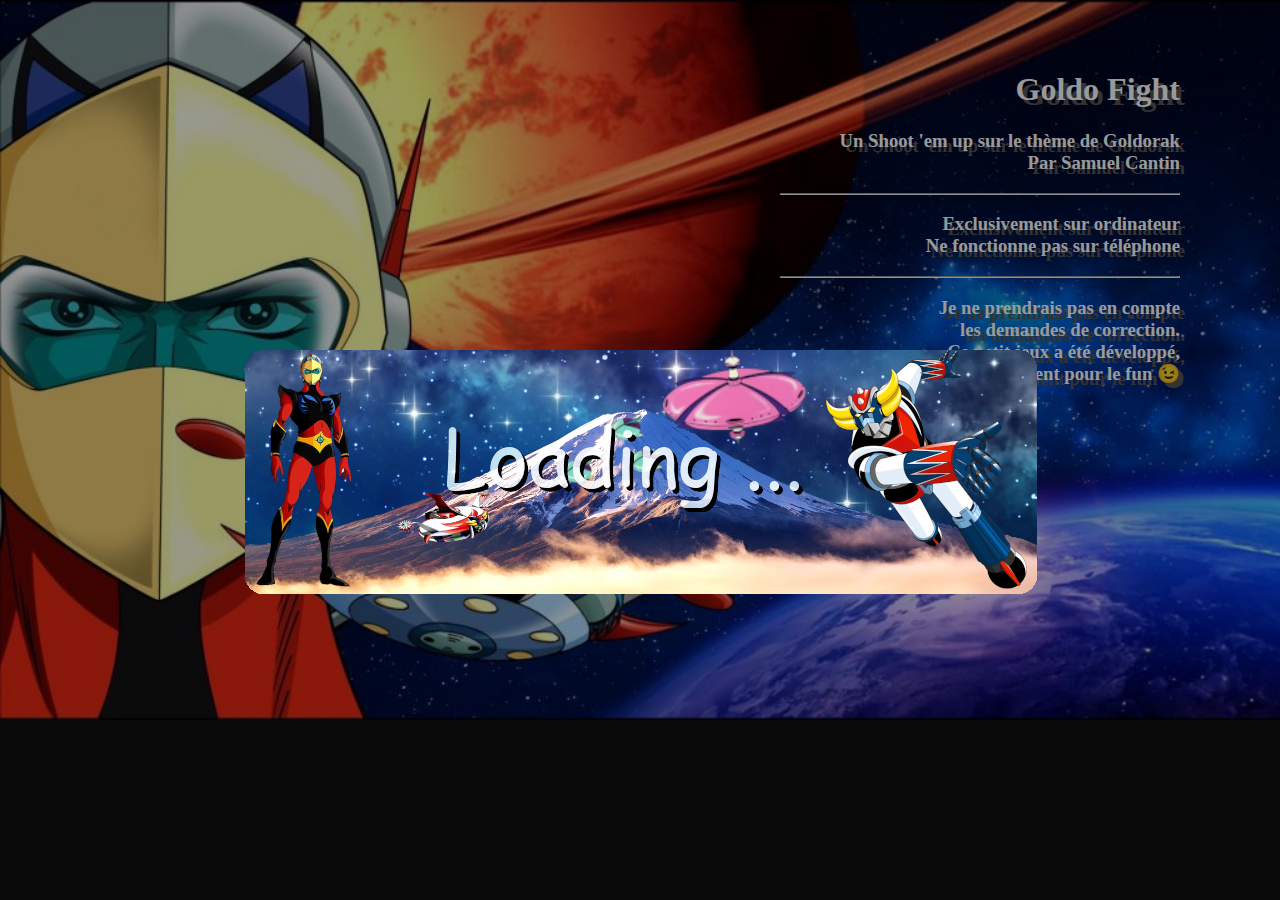
==== index.html @ 56bb6d7f "Add files via upload" ====
<!doctype html>
<html lang="en">
  <head>
    <meta charset="utf-8">
	<script type="text/javascript" src="https://cdnjs.cloudflare.com/ajax/libs/jquery/2.1.4/jquery.js"></script>
	<!-- <script type="text/javascript" src="jquery.js"></script> -->

    <script type="text/javascript" src="./Js/ChainedList.js"></script>
    <script type="text/javascript" src="./Js/QuadScape.js"></script>
    <script type="text/javascript" src="./Js/Collision.js"></script>
    <script type="text/javascript" src="./Js/QuadTree.js"></script>
    <script type="text/javascript" src="./Js/LoadManager.js"></script>
    <script type="text/javascript" src="./Js/GoldoEntities.js"></script>
    <script type="text/javascript" src="./Js/Other.js"></script>
    <script type="text/javascript" src="./Js/GoldoShoot.js"></script>
	<link rel="stylesheet" href="GoldoShoot.css">



  </head>


	<body id="body">
	
		<canvas id="Canvas" width="1024" height="1024">
		<!-- <canvas id="Canvas"> -->
		Your browser does not support the HTML5 canvas tag.
		</canvas>	
		
		<div class="DivGoldoShootTitle">
			<h1>Goldo Fight</h1>
			<h3>Un Shoot 'em up sur le th&egrave;me de Goldorak
			<br>Par Samuel Cantin</h3>
			<hr>
			<h3>Exclusivement sur ordinateur<br>
			Ne fonctionne pas sur t&eacute;l&eacute;phone</h3>
			<hr>
			<h3>
				Je ne prendrais pas en compte<br>
				les demandes de correction.<br>
				Ce petit jeux a &eacute;t&eacute; d&eacute;velopp&eacute;,<br>
				uniquement pour le fun &#x1F609<br>
			<h3>
		</div>


		<div id="idMsgboxLoading" class="DivModal">
			<div class="BoxLoading Zoom">
			</div>
		</div>

		<div id="idMsgboxStartGame" class="DivModal">
			<div id="IdStartGame" class="BoxStartGame Zoom">
				<button id="StartBtn"></button>
				<div id="idDivOptionButton">
				<button id="idEntityListBtn" class="OptionButton">Liste des entit&eacute;s</button>
				<button id="idEndGameScoreBtn" class="OptionButton">Score</button>
				<button id="idGameInfoBtn" class="OptionButton">Informations</button>
				<button id="idCreditBtn" class="OptionButton">Cr&eacute;dits</button>
				<div style="margin-left:auto;margin-right:auto;width:200px">
				<div style="text-align:left"><INPUT id="idNoSoundTrack" type="checkbox" name="NoSoundTrack" checked>&nbsp;Jouer avec la musique</div>
				</div>
				</div>
			</div>
		</div>

		<div id="IdEndGameScore" class="DivModal noSelect">
			<div class="BoxGameScore Zoom">
				<button id="idEndGameScoreExitBtn">Retour</button>
				<div>Votre Score</div>
				<div id="iTextScore"></div>
				<div id="iTextTour"></div>
				<div id="iTextClick"></div>
				<div id="iTextTemps"></div>
				<img class="ImgDukeStandUp" src="Images/ActarusDebout.png">
				<img class="ImgGoldoStandUp" src="Images/GoldoDebout.png">
			</div>
			<input id="hidden_Start_Intro" type="hidden" value="0">
		</div>


		<div id="idGameInfo" class="DivModal noSelect">
			<div id="idDivGameInfo">
				<button id="idGameInfoExitBtn" class="ExitBtn">X</button>
				<div id="idGameInfoTitle" style="position:relative">
					<img src="Images/Goldo.png" class="ImgTitle"/>
					Informations
					<img src="Images/Goldo.png" class="ImgTitle"/>
				</div>
				<div class="BoxGameInfo Zoom" style="border-radius:5px">
					<div id="table">
					   
					   <div class="row">
					   <div class="cellInfo">
					   <p><img src="Images/DeltaLame.png" class="ImgPuceInfoTitle"/><u><b>A propos du jeu</b></u> : version 1.1
					   
					   <br><br><img src="Images/Planitron02.png" class="ImgPuceInfo"/><b>Le propos</b>
					   <br>Ce jeu a été développé absolument pour le fun sans cahier des charges et totalement de manière autodidacte.
					   <br>N'étant pas rémunéré pour ça je ne ferais pas de modifications à la demande, que ce soit de l'évolution ou de la correction de bug.

					   <br><br><img src="Images/Planitron02.png" class="ImgPuceInfo"/><b>Le jeu et la série</b>
					   <br>Pour les puristes, ce jeux n'a pas vocation de plaquer à la série. Il manque des armes, Goldorak reste dans sa soucoupe etc ... C'est avant tout un shoot'em up sans scénario. <b>"On est juste là pour tout dégommer"</b>.
					   <br>Ne cherchez pas non plus une logique chronologique dans le déroulement des séquences et certains éléments du jeux sont des trucs que j'ai inventé.
					   <br>C'était ça et vous le distribuer pour Noel 2021 ou pour dans deux ans.🤣
					   </p><hr>

					   <p><img src="Images/DeltaLame.png" class="ImgPuceInfoTitle"/><u><b>Infos et conseils jeux</b></u>
					   
					   <br><br><img src="Images/Planitron02.png" class="ImgPuceInfo"/><b>Contrôle</b>
					   
					   <br><br>° Click gauche pour tirer
					   <br>° Touche CTRL  - Planitrons
					   <br>° Barre d'espace - Cornofulgure
					   <br>° X - Fulguropoing et <b>? et ; pour les gauchers.</b>
					   <br>° P - Pause
					   <br>° Echap - pour sortir de la partie encours.
					   					   
					   <br><br><img src="Images/Planitron02.png" class="ImgPuceInfo"/><b>Bonus et divers ...</b>
					   <br><br><img src="Images/BonusMegaMach.png" class="ImgPuceInfo02"/><b>Le Méga Mach</b>
					   <br>Il vous sert de bouclier d'énergie. Par rapport à la série sa fonction a été devoyée mais on s'en fou.
					   <br>Il ne vous rend pas totalement invulnérable. il vous protège des lazer et des missils mais pas des collisions avec les entités.
					   <br>Evitez de le prendre pendant une phase de tourelles.
					   

					   <br><br><img src="Images/BonusMegavolt.png" class="ImgPuceInfo02"/><b>Le Méga Volt</b>
					   <br>Il est limité dans le temps, pour l'avoir de nouveau il faut prendre un nouveau bonus.
					   <br>Je vous le conseille contre les tourelles, le seul truc c'est que vous ête obligé de vous approcher d'elles.

					   <br><br><img src="Images/BonusCorneAuFulgure.png" class="ImgPuceInfo02"/><b>Le Cornofulgure</b>
					   <br>Attention c'est une denrée rare à ne pas gaspiller.
					   <br>Essayez de le garder pour les boss


					   <br><br>
					   <img src="Images/BonusAlcorak.png" class="ImgPuceInfo02"/>
					   <img src="Images/BonusVenusiak.png" class="ImgPuceInfo02"/>
					   <img src="Images/BonusFossoirak.png" class="ImgPuceInfo02"/><b>Les aides de camps</b>
					   <br>Ils ont tous 3 vies et vous protègent aussi contre d'éventuelles collisions. Le pauvre Alcor en prend plein la tête !!
					   <br>Quand ils perdent totalement leur vie il faut reprendre un bonus pour les avoir de nouveaux.
					   <br>Au fur et à mesure que vous prenez des bonus du même type, leur tir s'améliore.
					   <br>Si ils se font toucher, ils perdent une vie et leur tir regresse.

					   <br><br>
					   <img src="Images/BonusGlKgo.png" class="ImgPuceInfo02"/><b>Le bonus GlkGo</b>
					   <br>Ce bonus traverse l'écran assez rapidement et c'est voulu.
					   <br>Quand on l'attrape, on a accès immédiatement à un stage de points.

					   <br><br>
					   <img src="Images/BonusPlanitronExt.png" class="ImgPuceInfo02"/><b>Le bonus Goldorak le retour</b>
					   <br>Ce bonus permet d'améliorer les planitrons, de base ils sont à tir directionnel.
					   <br>Avec ce bonus ils deviennent des projectiles à tête chercheuse à durée limitée.

					   <hr>

					   
					<p><img src="Images/DeltaLame.png" class="ImgPuceInfoTitle"/><u><b>Navigateurs, graphisme et autre ...</b></u>

					   <p><img src="Images/Planitron02.png" class="ImgPuceInfo"/><b>Les navigateurs</b>
					   <br>J'ai principalement testé <b>Google Chrome</b> et <b>FireFox</b>.
					   <br>Cette application ne fonctionne pas sur iPhone, SmartPhone et compagnie ...</p>
					   
					   <p><img src="Images/Planitron02.png" class="ImgPuceInfo"/><b>Résolution graphique</b>
					   <br>Résolution graphique minimale <b>1920 * 1080</b>.
					   <br>Si vous jouez avec une résolution inférieur vous risquez d'avoir des surprises.</p>
					   
					   <p><img src="Images/Planitron02.png" class="ImgPuceInfo"/><b>Redimentionnement du texte</b>
					   <br>Ce jeux ne prend pas en compte le redimensionnement du text du système d'exploitation.
					   <br>Si vous jouez avec un redimentionnement supérieur à 100% vous risquez de ne pas visualiser toute la zone de jeux.</p>

					   <p><img src="Images/Planitron02.png" class="ImgPuceInfo"/><b>F11 - Le plein écran</b>
					   <br>Pour plus de confort il est pérérable de jouer en plein écran avec la touche <b>F11</b>.
					   <br>Pour revenir au mode normal faites F11 à nouveau.</p>			   

					   <p><img src="Images/Planitron02.png" class="ImgPuceInfo"/><b>Les scores</b>
					   <br>Les scores ne sont pas enregistrés.
					   <br>Cette application est déployée sur une page perso toute simple sans interraction avec une base de données ou autre.</p><hr>

					   <p><img src="Images/DeltaLame.png" class="ImgPuceInfoTitle"/><u><b>Pour les développeurs</b></u>
					   
					   <br><br><img src="Images/Planitron02.png" class="ImgPuceInfo"/><b>Le code source</b>
					   <br>Le code de cette application est entièrement libre, les développeurs en herbe pourront en faire ce qu'ils veulent.
					   <br>Juste un truc, comme disait Coluche <b>"On est toujours le con d'un autre"</b>, et comme je sais qu'en informatique on est toujours le mauvais développeur d'un autre, si le code source ne vous convient pas, si vous considérez qu'il ne répond pas à des normes ou à aucun pattern de dev ou je ne sais quoi encore, en bref si vous trouvez que ce code est de la merde alors faites donc comme dans l'infanterie ... Tirez-vous ailleurs !!!
					   <br>Et je le répète, ce jeux a été developpé gratuitement et pour le fun, je ne suis donc pas ici pour me toucher la nouille ...
					   </p>

					   <p><img src="Images/Planitron02.png" class="ImgPuceInfo"/><b>La techno</b>
					   <br>Développement réalisé en pure Javascript et programmation objet.
					   <br>La surface de jeux est dessinée dans un élément de type Canvas.
					   <br>Auncun moteur de jeux n'a été employé.
					   <br>Le système de collision est un truc tout à fait perso à base de Quadtree, d'intersection de zones rectangulaires ou bien d'un segment et d'un cercle ou bien encore d'un cercle avec un autre cercle.</p>
					   <p>
					   <a href="./GoldoFigth.zip">GoldoFight source code</a>
					   <a href="http://localhost/GoldoShoot/GoldoFigth.zip">Download ZIP</a>
					   </p>
					   </div></div>
					   
					</div>
				</div>
			</div>
		</div>	



		
		<div id="idCreditPage" class="DivModal noSelect">
			<div id="idDivCredit">
			<button id="idCreditExitBtn" class="ExitBtn">X</button>
			<div id="idCrediTitle" style="position:relative">
				<img src="Images/Goldo.png" class="ImgTitle"/>
				Crédits et amis
				<img src="Images/Goldo.png" class="ImgTitle"/>
			</div>
				<div class="BoxCredit Zoom" style="border-radius:5px">
					<div id="table">
					   <div class="row">
						  <div class="cellimage"><img src="Images/CreditSam.jpg" alt="Sam"></div>
						  <div class="cellCredit">
						  <p>
							  <a href="https://www.youtube.com/channel/UC2MrOGQA1cyvVlMiL8RXeuQ" target="_blank">
							  <img src="Images/LogoYoutube.png" /></a> <b>Samuel Cantin</b> (développeur du jeu)
							  <br>Né sur les bords de la Baltique en 1928, Sam commença ses études en informatique à l'université de Cambridge dans le Minnesota situé à une trentaine de kilomètres au nord de Pékin. Il fait ensuite une grande carrière dans le Rock'n Roll 🤘 comme guitariste héros 🎸 et continue en parallèle ses activités de guerrier 🗡 à Berry Champ de Bataille. Passionné de courges 🎃, il laisse tomber l'informatique pour devenir Maraîcher.
							  <br>Vous trouverez absolument tout ce qu'il faut savoir sur sa chaine youtube hé hé.
						  </p>
						  <hr>
						  </div>
					   </div>



					   <div class="row">
						  <div class="cellimage">
						  <img src="Images/CreditTobal.png" alt="Kris Tobal"><br>
						  <img src="Images/CreditTobal02.jpg" alt="Kris Tobal">
						  </div>
						  <div class="cellCredit">
						  <p>
							  <a href="https://www.facebook.com/kris.tobal.9862" target="_blank">
							  <img src="Images/LogoFacebook.png" /></a> <b>Kris Tobal</b>
							  <br>Kris réalise ses propres modélisations et impression 3D sur le thème de Goldorak et autres ...<br>
							  Grâce à Kris j'ai pu ajouter et animer les antéraks de <b>Gin Gin</b> et <b>Gon Gon</b> ainsi que le <b>Golgoth 27</b>, dans le jeux à partir des screenshot de ses modèles 3D. Kris est venu me proposer ses services sans que je lui demande et je l'en remercie car son aide m'a été très précieuse.
						  </p>
						  <hr>
						  </div>
					   </div>

					   <div class="row">
						  <div class="cellimage">
						  <img src="Images/CreditFenom.jpg" alt="Fenom">
						  </div>
						  <div class="cellCredit">
						  <p>
							  <a href="https://www.instagram.com/fenom.pntg/" target="_blank">
							  <img src="Images/LogoInstagram.png" /></a> <b>Fenom</b>
							  <br>Fenom est un gars que j'ai connu sur les groupes de Goldorak.<br>
							  Graphiste de passion, je lui ai demandé si il pouvait me donner un coup de main pour modifier l'image du <b>Golgoth 40</b> et <b>Golgoth 28</b> afin de leur donner un peu plus de relief, Fenom a accépté et je l'en remercie.
							  <br>Allez jeter un coup d'oeil sur le lien Instagram vous verrez c'est de la bombe 🤘.
						  </p>
						  <hr>
						  </div>
					   </div>

					   <div class="row">
						  <div class="cellimage"><img src="Images/CreditXavier.jpg" alt="Xavier Xav"></div>
						  <div class="cellCredit">
						  <p><a href="https://www.facebook.com/groups/684870271526096" target="_blank"><img src="Images/Badge.png" /></a> <b>Xavier Xav</b>
						  <br>Xavier est un gars super sympa qui aime le Rock'n Roll et le métal 🤘🤘🤘 et dont j'ai fait la connaissance sur le groupe Goldorak le Retour.<br>
						  Il m'a aidé à tester le jeux, réagencer les séquences et au passage, il a fait péter le score à plus de 250000 points hé hé &#128517;
						  <br>Xavier m'a tanné le cuir chevelu bien comme il faut avec le Fulguropoing hé hé.
						  <br>"Hey Sam tu nous fais le Fulgurpoing ? hein Sam ?", finalement il avait raison le bougre.
						  </p>
						  <hr>
						  </div>
					   </div>

					   <div class="row">
						  <div class="cellimage"><img src="Images/CreditSimon.png" alt="Simon Wright"></div>
						  <div class="cellCredit">
						  <p><a href="https://www.facebook.com/groups/684870271526096" target="_blank"><img src="Images/Badge.png" /></a> <b>Simon Wright</b>
						  <br>Simon est un administrateur du groupe Goldorak le Retour</a><br>
						  Tout pareil que Xavier c'est un gars super sympa qui m'a aidé à tester le jeux.<br>
						  Simon est un fou furieux des cellulos sur Goldorak mais pas seulement.
						  <br><b>Le nom du jeux a été trouvé par le fiston de Simon: GoldoFight !!</b>
						  </p><hr>
						  </div>
					   </div>

					   <div class="row">
						  <div class="cellimage"><img src="Images/CreditGlkgo.jpg" alt="GlkGo" style="max-width:125px"></div>
						  <div class="cellCredit">
						  <p>
						  <a href="https://www.facebook.com/GlkGolapage" target="_blank">
						  <img src="Images/LogoFacebook.png"/></a>
						  <a href="https://www.youtube.com/user/dtc89moi" target="_blank">
						  <img src="Images/LogoYoutube.png"/></a> <b>GlKgo</b>
						  <br>Qui ne connais pas GlkGo ? Il est notre mentor à tous hé hé 😉<br>
						  GlkGo est un gars que j'ai connu par l'intermédiaire de sa chaine youtube sur laquelle il réalisait des vidéos de unboxing sur des figurines de Goldorak. Depuis il a su réunir une large communauté et nous échangeons assez souvent dans des live qu'il organise et dans lesquels on se marre bien.
						  <br>Je remercie GlkGo pour m'avoir prêté sa lucarne au travers de laquelle j'ai pu présenter le jeux et ainsi officialiser sa distribution. Ce fut un enregistrement fort fort sympatique comme je les aime et dans lesquels on se marre bien.</p><hr>
						  </div>
					   </div>
					   
					   
					   
					   <div class="row">
						  <div class="cellimage"><img src="Images/CreditSylvain.png" alt="Sylvain Boiteau"></div>
						  <div class="cellCredit">
						  <p><a href="https://www.facebook.com/Sylsculptures" target="_blank">
						  <img src="Images/LogoFacebook.png"/></a> <b>Sylvain Boiteau</b>
						  <br><b>Pour la petite histoire</b>, Je lui avait empreinté un de ses dessins pour réaliser une petite vidéo rigolotte sur Goldorak. <a href="https://www.youtube.com/watch?v=wxsDFswauA0" target="_blank"><img src="Images/LogoYoutube.png" alt="Goldorak Go" /></a> Mais je l'avais fait sans lui demander la permission.
						  <br>Sylvain m'a donné l'autorisation d'employer son dessin de bon coeur et j'étais super content.
						  <br>Alors j'ai remis le couvert hé hé 😉 et je lui ai demandé si il pouvait me prêter une image pour le jeux.
						  <br>Il m'a envoyé le superbe Goldorak qu'il a réalisé et qui est montré pendant l'affichage du titre de l'épisode <b>Ad Victoriam</b>
						  <br>Merci à toi Sylvain, c'est un plaisir d'échanger avec des mecs comme toi.
						  <br>Allez jeter un coup d'oeil sur sa page Facebook.
						  </p><hr>
						  </div>
					   </div>
					   
					   
					   <div class="row">
						  <div class="cellimage"><img src="Images/CreditMerci.png" alt="Et aussi ..."></div>
						  <div class="cellCredit">
						  <p>
						  <b>Et merci aussi ...</b>
						  <ul>
							  
							  <p><a href="https://www.facebook.com/FrancorakGo/" target="_blank"><img src="Images/LogoFacebook.png"alt="Francorak Go" /></a> <b><u>Carole Guren Daizä</u></b>
							  <br>Carole est une personne que j'ai connu par l'intermédiaire de GlkGo
							  <br>Elle m'a aider à retrouver les voix du Grand Stratégaire. Merci pour ton aide Carole !!!</p>

							  
							  <p><a href="https://www.youtube.com/channel/UC8Dksihs74f2HRlnXEHC4hQ" target="_blank"><img src="Images/LogoYoutube.png"alt="Fuma Project" /></a> <b><u>Denis Fumas</u></b>, pour les sprite de son Golorak que j'ai pu réemployer pour le Fulguropoing</p>
							  
							  <p><a href="https://www.facebook.com/groups/684870271526096" target="_blank"><img src="Images/Badge.png" /></a> <b><u>Admin Goldorak Le Retour</u></b>, pour m'avoir proposé une collecte participative pour héberger le jeu sur un serveur avec base de données mais que j'ai dû décliné pour éviter d'avoir des soucis avec les droits d'auteur.</p>

							  <p><b><u>Christoph Conrad</u></b>, pour m'avoir aidé à réaliser une transposition de fréquence sur les fichiers sonores afin d'obtenir les voix dans la bonne tonalité.</p>
							  
							  <p><b><u>Nathalie Courdier</u></b>, pour m'avoir dégoté le son du MégaMach.</p>

							  <p><a href="https://www.facebook.com/Talouarn-PRODS-579562972231634" target="_blank"><img src="Images/LogoFacebook.png" /></a> <b><u>Marc Talouarn</u></b>, pour m'avoir soutenu en partageant pas mal de fois mes petites vidéos.</p>
							  
						  </ul>
						  </div>
					   </div>
					</div>
				</div>
			</div>
		</div>	

		<div id="idEntityList" class="DivModal">
			<div id="idDivEntityList">
				<button id="idEntityListExitBtn" class="ExitBtn">X</button>
				<div id="idEntityListTitle" style="position:relative">
					<img src="Images/Goldo.png" class="ImgTitle"/>
					Liste des entit&eacute;s
					<img src="Images/Goldo.png" class="ImgTitle"/>
				</div>
				<div class="BoxEntities Zoom" style="border-radius:5px">
					<div id="table">
					   <div class="row">
						  <span class="cellimage"><img src="Images/Navette01.png" alt="Navette 1"></span>
						  <span class="cellhit">1 hit</span>
						  <span class="cellpts">1 pt</span>
					   </div>
					   <div class="row">
						  <span class="cellimage"><img src="Images/Navette02.png" alt="Navette 2"></span>
						  <span class="cellhit">2 hit</span>
						  <span class="cellpts">4 pts</span>
					   </div>
					   <div class="row">
						  <span class="cellimage"><img src="Images/Navette03.png" alt="Navette 3"></span>
						  <span class="cellhit">3 hit</span>
						  <span class="cellpts">6 pts</span>
					   </div>
					   <div class="row">
						  <span class="cellimage"><img src="Images/NEW Navette02.png" alt="Navette Shield"></span>
						  <span class="cellhit">30 hit</span>
						  <span class="cellpts">35 pts</span>
					   </div>
					   <div class="row">
						  <span class="cellimage"><img src="Images/NavetteCorpPique.png" alt="Navette Pique"></span>
						  <span class="cellhit">30 hit</span>
						  <span class="cellpts">40 pts</span>
					   </div>

					   <div class="row">
						  <span class="cellimage"><img src="Images/NavetteMissil.png" alt="Navette Missil"></span>
						  <span class="cellhit">15 hit</span>
						  <span class="cellpts">20 pts</span>
					   </div>

					   <div class="row">
						  <span class="cellimage"><img src="Images/NavetteMissilRouge.png" alt="Navette Missil"></span>
						  <span class="cellhit">15 hit</span>
						  <span class="cellpts">20 pts</span>
					   </div>

					   <div class="row">
						  <span class="cellimage"><img src="Images/NavetteMissilNoire.png" alt="Navette Missil"></span>
						  <span class="cellhit">15 hit</span>
						  <span class="cellpts">20 pts</span>
					   </div>
					   

					   <div class="row">
						  <span class="cellbase"><hr></span>
						  <span class="cellbase"><hr></span>
						  <span class="cellbase"><hr></span>
					   </div>

					   <div class="row">
						  <span class="cellimage"><img src="Images/Tourelle01.png" alt="Tourelle 01"></span>
						  <span class="cellhit">20 hit</span>
						  <span class="cellpts">25 pts</span>
					   </div>
					   <div class="row">
						  <span class="cellimage"><img src="Images/Tourelle02.png" alt="Tourelle 02"></span>
						  <span class="cellhit">22 hit</span>
						  <span class="cellpts">27 pts</span>
					   </div>
					   <div class="row">
						  <span class="cellimage"><img src="Images/Tourelle03.png" alt="Tourelle 03"></span>
						  <span class="cellhit">25 hit</span>
						  <span class="cellpts">30 pts</span>
					   </div>
					   <div class="row">
						  <span class="cellimage"><img src="Images/TourelleMissil.png" alt="Tourelle Missil"></span>
						  <span class="cellhit">20 hit</span>
						  <span class="cellpts">25 pts</span>
					   </div>

					   <div class="row">
						  <span class="cellimage"><img src="Images/Missil01.png" alt="Missil"></span>
						  <span class="cellhit">1 hit</span>
						  <span class="cellpts">10 pts</span>
					   </div>

					   <div class="row">
						  <span class="cellimage"><img src="Images/Missil02.png" alt="Missil"></span>
						  <span class="cellhit">1 hit</span>
						  <span class="cellpts">15 pts</span>
					   </div>

					   <div class="row">
						  <span class="cellimage"><img src="Images/SiloMissil.png" alt="Missil de silo"></span>
						  <span class="cellhit">5 hit</span>
						  <span class="cellpts">1000 pts</span>
					   </div>

					   <div class="row">
						  <span class="cellimage"><img src="Images/SiloGui.png" alt="Silo"></span>
						  <span class="cellhit">20 hit</span>
						  <span class="cellpts">25 pts</span>
					   </div>


					   <div class="row">
						  <span class="cellimage"><img style="max-width:150px"  src="Images/CyberMine.png" alt="Cyber Mine"></span>
						  <span class="cellhit">15 hit</span>
						  <span class="cellpts">20 pts</span>
					   </div>

					   <div class="row">
						  <span class="cellimage"><img style="max-width:150px"  src="Images/Baricade.png" alt="Baricade"></span>
						  <span class="cellhit">Indestructible</span>
						  <span class="cellpts">0 pts</span>
					   </div>

					   <div class="row">
						  <span class="cellimage"><img style="max-width:150px"  src="Images/NavetteFoudre.png" alt="Navette de foudre"></span>
						  <span class="cellhit">80 hit</span>
						  <span class="cellpts">90 pts</span>
					   </div>

					   <div class="row">
						  <span class="cellbase"><hr></span>
						  <span class="cellbase"><hr></span>
						  <span class="cellbase"><hr></span>
					   </div>

					   <div class="row">
						  <span class="cellimage"><img src="Images/SoucoupeAmirale.png" alt="Soucoupe Amirale"></span>
						  <span class="cellhit">650 hit</span>
						  <span class="cellpts">700 pts</span>
					   </div>

					   <div class="row">
						  <span class="cellimage"><img src="Images/MinosSoucoupeAmirale.png" alt="Soucoupe Amirale Minos"></span>
						  <span class="cellhit">800 hit</span>
						  <span class="cellpts">850 pts</span>
					   </div>

					   <div class="row">
						  <span class="cellimage"><img src="Images/GoruGoru03.png" alt="Goru Goru"></span>
						  <span class="cellhit">400 hit</span>
						  <span class="cellpts">450 pts</span>
					   </div>

					   <div class="row">
						  <span class="cellimage"><img src="Images/Golgoth40.png" alt="Golgoth 40"></span>
						  <span class="cellhit">500 hit</span>
						  <span class="cellpts">550 pts</span>
					   </div>

					   <div class="row">
						  <span class="cellimage"><img style="max-width:200px" src="Images/Golgoth28.png" alt="Golgoth 28"></span>
						  <span class="cellhit">600 hit</span>
						  <span class="cellpts">650 pts</span>
					   </div>

					   <div class="row">
						  <span class="cellimage"><img style="max-width:120px" src="Images/MiniGinGin.png" alt="Gin Gin"></span>
						  <span class="cellhit">700 hit</span>
						  <span class="cellpts">850 pts</span>
					   </div>
					   
					   <div class="row">
						  <span class="cellimage"><img style="max-width:120px" src="Images/MiniGonGon.png" alt="Gon Gon Ergastul"></span>
						  <span class="cellhit">800 hit</span>
						  <span class="cellpts">1000 pts</span>
					   </div>
					   
					   <div class="row">
						  <span class="cellimage"><img style="max-width:120px" src="Images/MiniGolgoth27.png" alt="Golgoth 27">Golgoth 27</span>
						  <span class="cellhit">550 hit</span>
						  <span class="cellpts">700 pts</span>
					   </div>
					   
					   <div class="row">
						  <span class="cellimage"><img style="max-width:150px" src="Images/bonusBaseVega.png" alt="Base Vega"></span>
						  <span class="cellhit">1000 min</span>
						  <span class="cellpts">1000 min</span>
					   </div>
					   
					   <div class="row">
						  <span class="cellimage"><img style="max-width:150px"  src="Images/MiniSoucoupeImperiale.png" alt="Soucoupe Imperiale"></span>
						  <span class="cellhit">2000 hit</span>
						  <span class="cellpts">2600 pts</span>
					   </div>

					   <div class="row">
						  <span class="cellbase"><hr></span>
						  <span class="cellbase"><hr></span>
						  <span class="cellbase"><hr></span>
					   </div>

					   <div class="row">
						  <span class="cellimage"><img src="Images/BonusOVTerre.png" alt="Bonus OVTerre"></span>
						  <span class="cellhit">Bonus OVTerre</span>
						  <span class="cellpts">40 pts</span>
					   </div>
					   <div class="row">
						  <span class="cellimage"><img src="Images/BonusAlcorak.png" alt="Bonus Alcorak"></span>
						  <span class="cellhit">Bonus Alcorak</span>
						  <span class="cellpts">20 pts</span>
					   </div>
					   <div class="row">
						  <span class="cellimage"><img src="Images/BonusFossoirak.png" alt="Bonus Fossoirak"></span>
						  <span class="cellhit">Bonus Fossoirak</span>
						  <span class="cellpts">20 pts</span>
					   </div>
					   <div class="row">
						  <span class="cellimage"><img src="Images/BonusVenusiak.png" alt="Bonus Venusiak"></span>
						  <span class="cellhit">Bonus Venusiak</span>
						  <span class="cellpts">20 pts</span>
					   </div>

					   <div class="row">
						  <span class="cellimage"><img src="Images/Bonus.png" alt="Bonus vie"></span>
						  <span class="cellhit">Bonus vie</span>
						  <span class="cellpts">5 pts</span>
					   </div>

					   <div class="row">
						  <span class="cellimage"><img src="Images/PlanitronBonus.png" alt="Bonus Planitron"></span>
						  <span class="cellhit">Bonus Planitron</span>
						  <span class="cellpts">5 pts</span>
					   </div>

					   <div class="row">
						  <span class="cellimage"><img src="Images/BonusPlanitronExt.png" alt="Bonus Goldorak le retour"></span>
						  <span class="cellhit">Bonus Goldorak le retour</span>
						  <span class="cellpts">50 pts</span>
					   </div>

					   <div class="row">
						  <span class="cellimage"><img src="Images/BonusMegavolt.png" alt="Bonus Megavolt"></span>
						  <span class="cellhit">Bonus Megavolt</span>
						  <span class="cellpts">10 pts</span>
					   </div>

					   <div class="row">
						  <span class="cellimage"><img src="Images/BonusMegaMach.png" alt="Bonus MegaMach"></span>
						  <span class="cellhit">Bonus MegaMach</span>
						  <span class="cellpts">20 pts</span>
					   </div>

					   <div class="row">
						  <span class="cellimage"><img src="Images/BonusCorneAuFulgure.png" alt="Bonus Cornofulgure"></span>
						  <span class="cellhit">Bonus Cornofulgure</span>
						  <span class="cellpts">20 pts</span>
					   </div>

					   <div class="row">
						  <span class="cellimage"><img src="Images/BonusFulguroPoing.png" alt="Bonus Fulguropoing"></span>
						  <span class="cellhit">Bonus Fulguropoing</span>
						  <span class="cellpts">30 pts</span>
					   </div>

					   <div class="row">
						  <span class="cellimage"><img src="Images/BonusGlKgo.png" alt="Bonus GlkGo"></span>
						  <span class="cellhit">Bonus GlkGo</span>
						  <span class="cellpts">200 pts</span>
					   </div>
					</div>
				</div>
			</div>
		</div>


	</body>
</html>
---- GoldoShoot.css ----
html, body {
    margin: 0 !important;
    padding: 0 !important;
}

#body {
	background-color: #111111;
    margin: 0 !important;
    padding: 0 !important;
	overflow: hidden;
	background-image : url("./Images/Cover.jpg");
	background-size: cover;
	background-repeat: no-repeat;
	font-family : Comic Sans MS;
}

#Canvas {
	overflow: hidden;
	background-color: #000000;
	cursor: none;
	border: 1px solid #d3d3d3;
	display: none;
	-webkit-touch-callout: none;
	-webkit-user-select: none;
	-khtml-user-select: none;
	-moz-user-select: none;
	-ms-user-select: none;
	user-select: none;	
}

#Console {
	background-color: #444444;
	margin: 5px;
	padding: 5px;
	color: #AAAAAA;
	height: 200px;
}

.DivModal {
	z-index: 3;
	display: none;
	padding-top: 50px;
	position: fixed;
	left: 0;
	top: 0;
	width: 100%;
	height: 100%;
	overflow: auto;
	background-color: rgba(0,0,0,0.4);
}

.noSelect {
	-webkit-touch-callout: none;
	-webkit-user-select: none;
	-khtml-user-select: none;
	-moz-user-select: none;
	-ms-user-select: none;
	user-select: none;	
}

.BoxStartGame, .BoxLoading, .BoxGameScore {
	top: 30px;
	margin: auto;
	position: relative;
	padding: 0;
	outline: 0;
	width: 793px;
	height: 758px;
	background-image: url("./Images/Banner.png");
	border-radius: 10px;
}

.BoxLoading {
	top: 300px;
	width: 793px;
	height: 244px;	
	background-image: url("./Images/BannerLoading.png");
}


.BoxEntities, .BoxCredit, .BoxGameInfo {
	top: 50px;
	margin: auto;
	position: relative;
	padding: 0;
	outline: 0;
	width: 793px;
	background-color: #666666;
	background: rgba(0, 0, 0, 0.4);
	overflow: auto;
	height: 500px;	
}

.BoxEntities {
	height: 650px;	
}

.BoxCredit, .BoxGameInfo {
	width: 90%;
	height: 700px;
}


.Zoom {
	animation: animatezoom 0.6s;
}@keyframes animatezoom{from{transform:scale(0)}}


.w3-btn,.w3-button {
	border: none;
	display: inline-block;
	padding: 8px 16px;
	vertical-align: middle;
	overflow: hidden;
	text-decoration: none;
	color: inherit;
	background-color: inherit;
	text-align: center;
	cursor: pointer;
	white-space: nowrap
}

.DivGoldoShootTitle {
	font-family: Comic Sans MS;
	text-align: right;
	color: #FFFFFF;
	text-shadow: 5px 5px #555555;
	padding-right: 100px;
	top: 50px;
	position: relative;
	width: 400px;
	margin-left: auto; 
	margin-right: 0;
}

#table {display: table;}
.row {display: table-row;}

.cellimage {
	display: table-cell;
	text-align: center;
	min-width: 220px;
	vertical-align: middle;
}	

.cellimage img {
	max-width: 100px;
}


.cellbase, .cellhit, .cellpts, .EntityTitle, .cellCredit, .cellInfo  {
	display: table-cell;
	color: #AAAAAA;
	vertical-align: middle;
	user-select: none;
	font-size: 30px;
	font-family: Comic Sans MS;	
}

.cellCredit, .cellInfo {
	font-size: 22px;
}

.cellInfo p {
	margin-left:20px;
}


.cellbase hr {
  border-color: #888888;
  box-shadow: 2px 2px 0px #AAAAAA;
}                              

.cellhit { min-width: 300px;}
.cellpts { min-width: 250px;}

#idEntityListTitle, #idCrediTitle, #idGameInfoTitle {
	font-size: 30px;
	text-align: center;
	color: #AAAAAA;
}

#idDivEntityList, #idDivCredit, #idDivGameInfo {
	margin-left: auto;
	margin-right: auto;
	height: 800px;
	width: 900px;
	background-color: rgba(0, 0, 0, 0.4);


  scrollbar-color: rgba(100,100,100, 0.6) rgba(0, 0, 0, 0.6);
  scrollbar-width: thin;
  
  	border: 1px solid silver;
	border-radius:5px;


}




#idDivCredit, #idDivGameInfo {
	height: 900px;
	width: 80%;
	background-color: rgba(0, 0, 0, 0.6);
}



#StartBtn {
	position: absolute;
	width: 250px;
	height: 80px;
	cursor: pointer;
	font-size: 2rem;
	border-radius: 5px;
	background-color: transparent;
	top: 130px;
	left: 260px;
}

.ExitBtn {
	font-weight: bold;
}

#idDivOptionButton {
	background-color: rgba(0, 0, 0, 0.4);
	border-radius: 10px;
	position: absolute;
	width: 350px;
	height: 400px;
	cursor: pointer;
	font-size: 16px;
	top: 380px;
	left: 900px;
	color: #AAAAAA;
	text-align: center;
}

.OptionButton {
	cursor: pointer;
	font-size: 16px;
	border-radius: 5px;
	background-color: transparent;
	color: #EFEFEF;
	width: 250px;
	align: center;
	margin : 10px;
	height: 40px;
	font-family: Comic Sans MS;
}

.ImgGoldoStandUp {
	position: absolute;
	height: 600px;
	margin-left: -250px;
	// margin-top: -300px;
	margin-top: -440px;
}

.ImgDukeStandUp {
	position: absolute;
	height: 600px;
	margin-left: 450px;
	// margin-top: -320px;
	margin-top: -460px;
}

.BoxGameScore {
	top: 150px;
	width: 600px;
	height: 500px;	
	background-image: none;
	background-color: rgba(0,0,0,0.4);
}

#idEndGameScoreExitBtn {
	font-family: Comic Sans MS;
	position: absolute;
	width: 200px;
	height: 60px;
	cursor: pointer;
	font-size: 2rem;
	border-radius: 5px;
	background-color: transparent;
	top: 400px;
	left: 200px;
	color: #EFEFEF;
}

.BoxGameScore div {
	font-family: Comic Sans MS;
	font-size: 50px;
	color: #EFEFEF;
	margin-top: 30px;
	text-align : center;
	align: center;
}

#iTextTour, #iTextClick, #iTextTemps{
	font-size: 30px;
}

.ImgPuceInfo, .ImgPuceInfo02, .ImgPuceInfoTitle {
	height:24px;
	margin-right:10px;
	margin-left:20px;
	vertical-align: middle;
}

.ImgPuceInfoTitle {
	margin-left:100px;
}

.ImgPuceInfo02 {
	height:48px;
}


.ImgTitle {
	height:48px;
	margin-right:10px;
	margin-left:10px;
	vertical-align: middle;
}
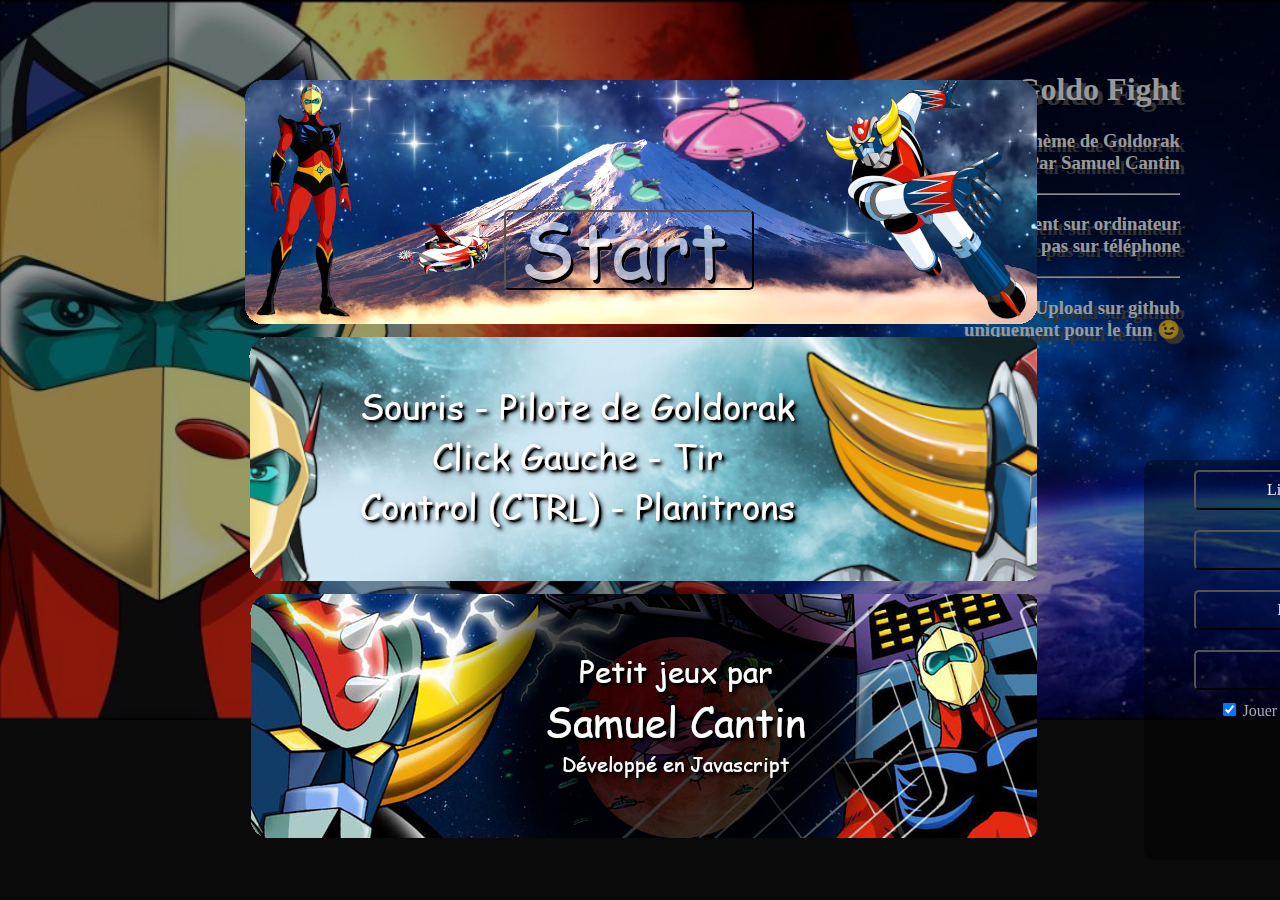
==== commit e8a179e1: "Update index.html" ====
--- a/index.html
+++ b/index.html
@@ -36,9 +36,7 @@
 			Ne fonctionne pas sur t&eacute;l&eacute;phone</h3>
 			<hr>
 			<h3>
-				Je ne prendrais pas en compte<br>
-				les demandes de correction.<br>
-				Ce petit jeux a &eacute;t&eacute; d&eacute;velopp&eacute;,<br>
+				Re Upload sur github<br>
 				uniquement pour le fun &#x1F609<br>
 			<h3>
 		</div>
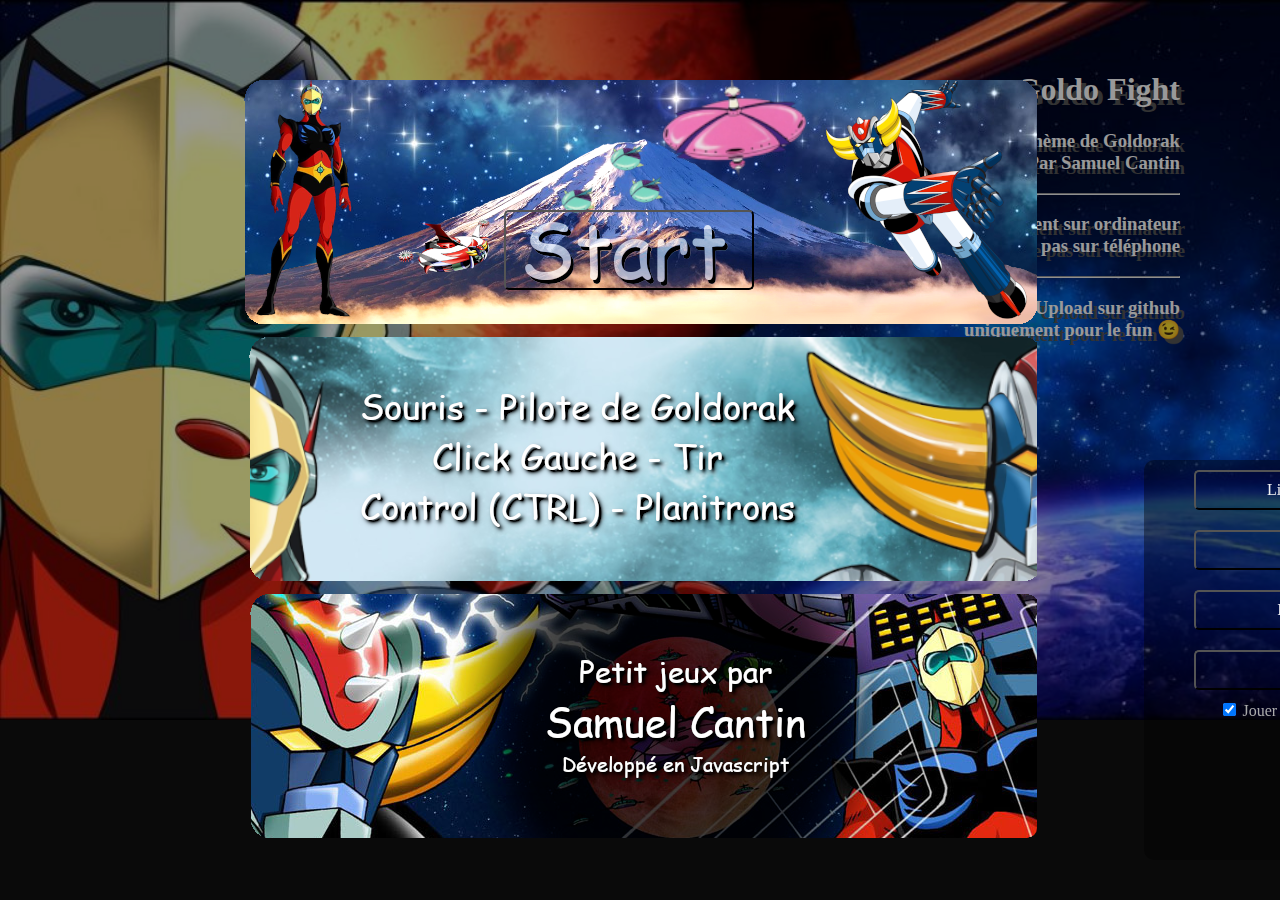
==== commit 665d53d2: "Update index.html" ====
--- a/index.html
+++ b/index.html
@@ -36,7 +36,7 @@
 			Ne fonctionne pas sur t&eacute;l&eacute;phone</h3>
 			<hr>
 			<h3>
-				Re Upload sur github<br>
+				Upload sur github<br>
 				uniquement pour le fun &#x1F609<br>
 			<h3>
 		</div>
